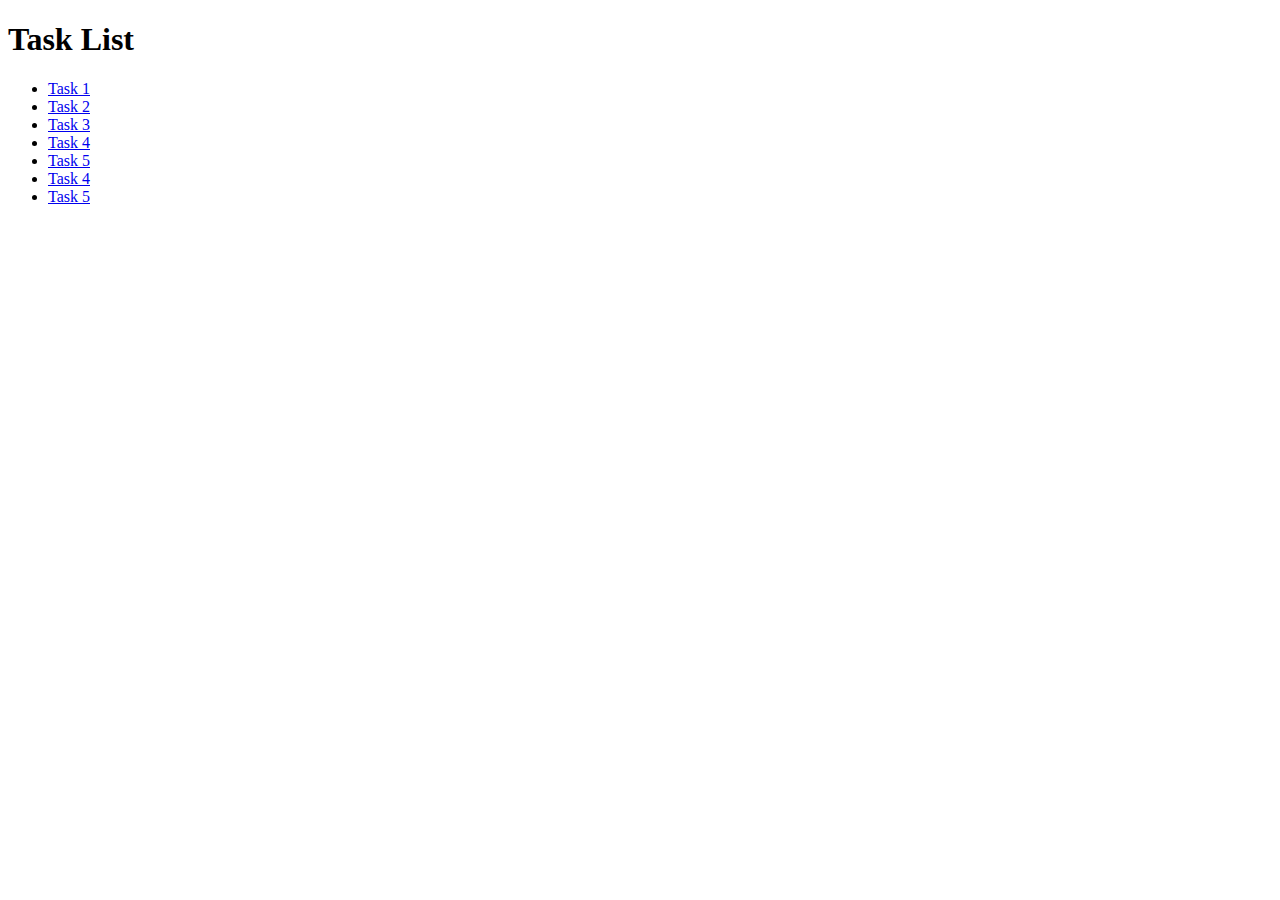
==== index.html @ b6c4bf5a "Moved files to root for GitHub Pages" ====
<!DOCTYPE html>
<html lang="en">
  <head>
    <meta charset="UTF-8" />
    <meta name="viewport" content="width=device-width, initial-scale=1.0" />
    <title>Task Index</title>
  </head>
  <body>
    <h1>Task List</h1>
    <ul>
      <li><a href="task1.html">Task 1</a></li>
      <li><a href="task2.html">Task 2</a></li>
      <li><a href="task3.html">Task 3</a></li>
      <li><a href="task4.html">Task 4</a></li>
      <li><a href="task5.html">Task 5</a></li>
      <li><a href="task6.html">Task 4</a></li>
      <li><a href="task7.html">Task 5</a></li>
    </ul>
  </body>
</html>
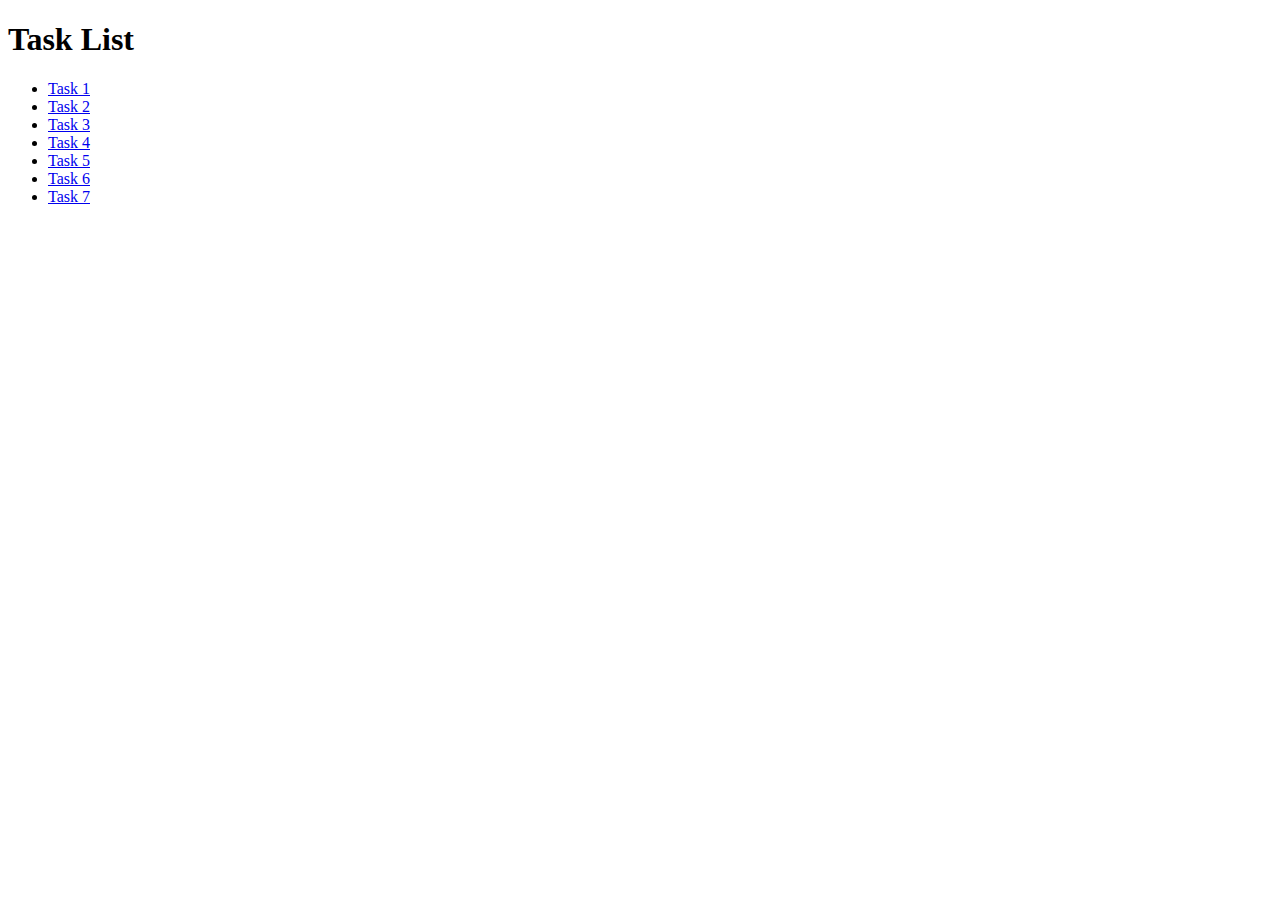
==== commit a0d0a867: "updated index" ====
--- a/index.html
+++ b/index.html
@@ -13,8 +13,8 @@
       <li><a href="task3.html">Task 3</a></li>
       <li><a href="task4.html">Task 4</a></li>
       <li><a href="task5.html">Task 5</a></li>
-      <li><a href="task6.html">Task 4</a></li>
-      <li><a href="task7.html">Task 5</a></li>
+      <li><a href="task6.html">Task 6</a></li>
+      <li><a href="task7.html">Task 7</a></li>
     </ul>
   </body>
 </html>
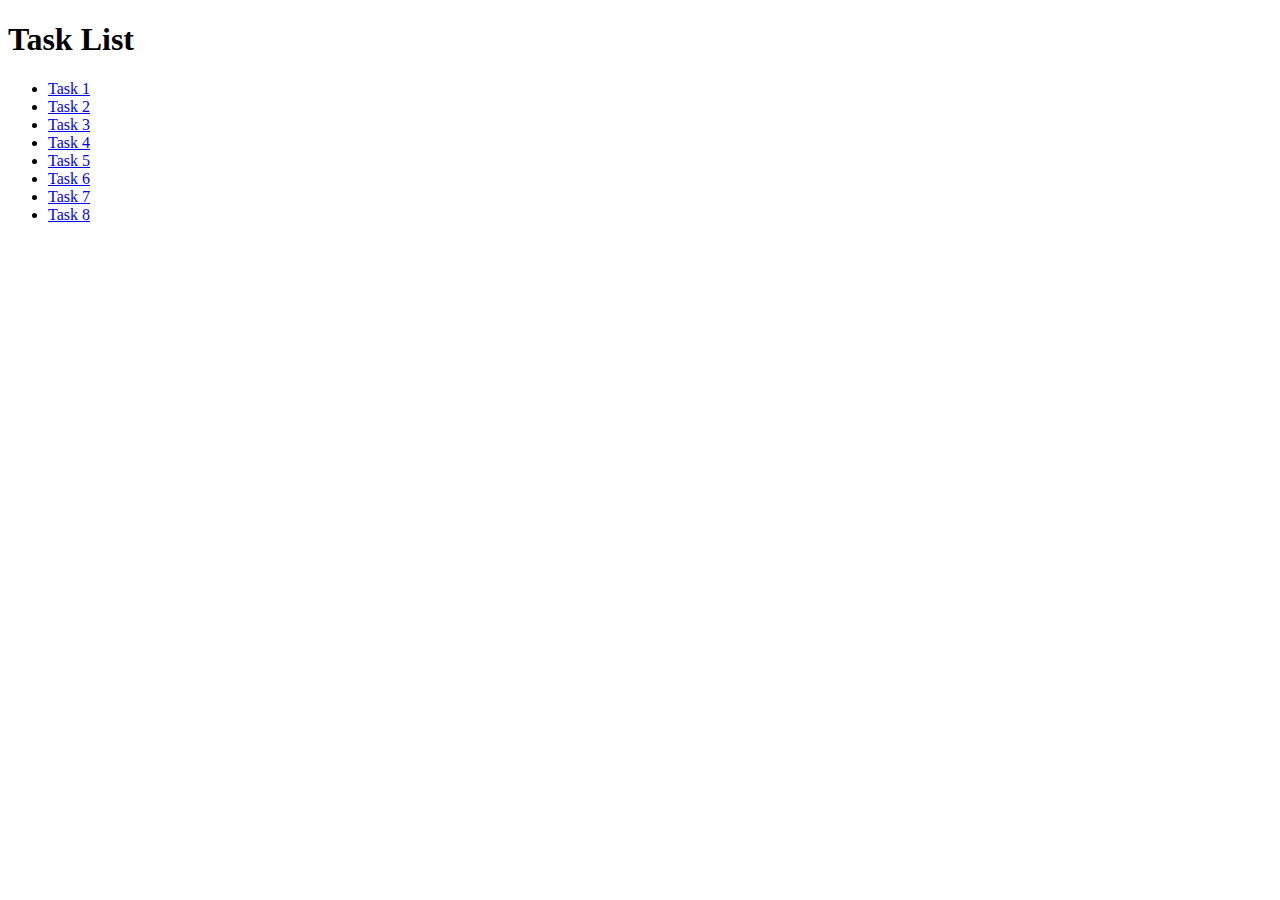
==== commit 91bdfc6c: "task 8" ====
--- a/index.html
+++ b/index.html
@@ -15,6 +15,7 @@
       <li><a href="task5.html">Task 5</a></li>
       <li><a href="task6.html">Task 6</a></li>
       <li><a href="task7.html">Task 7</a></li>
+      <li><a href="task8.html">Task 8</a></li>
     </ul>
   </body>
 </html>
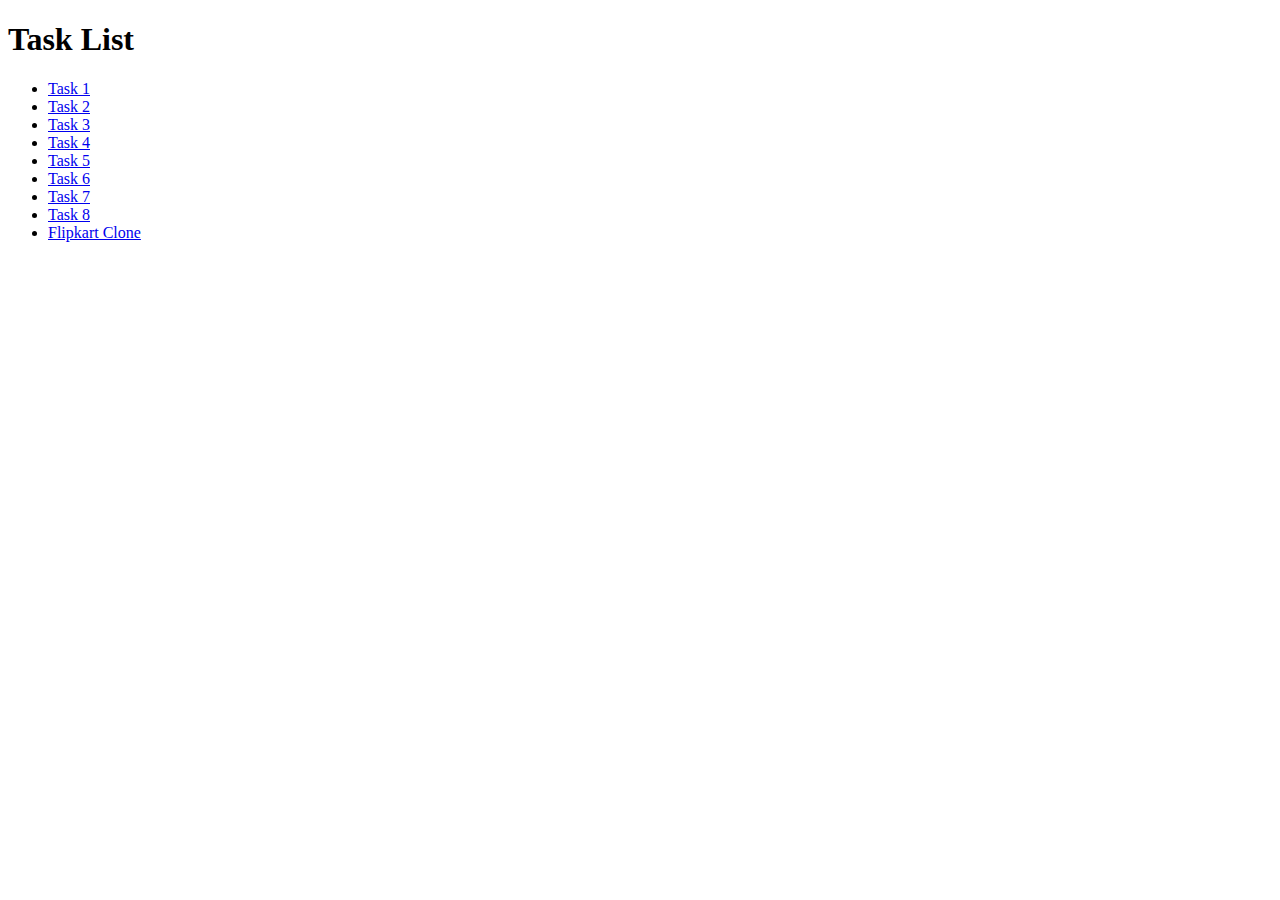
==== commit 2d2fd092: "updated index" ====
--- a/index.html
+++ b/index.html
@@ -16,6 +16,7 @@
       <li><a href="task6.html">Task 6</a></li>
       <li><a href="task7.html">Task 7</a></li>
       <li><a href="task8.html">Task 8</a></li>
+      <li><a href="task9.html">Flipkart Clone</a></li>
     </ul>
   </body>
 </html>
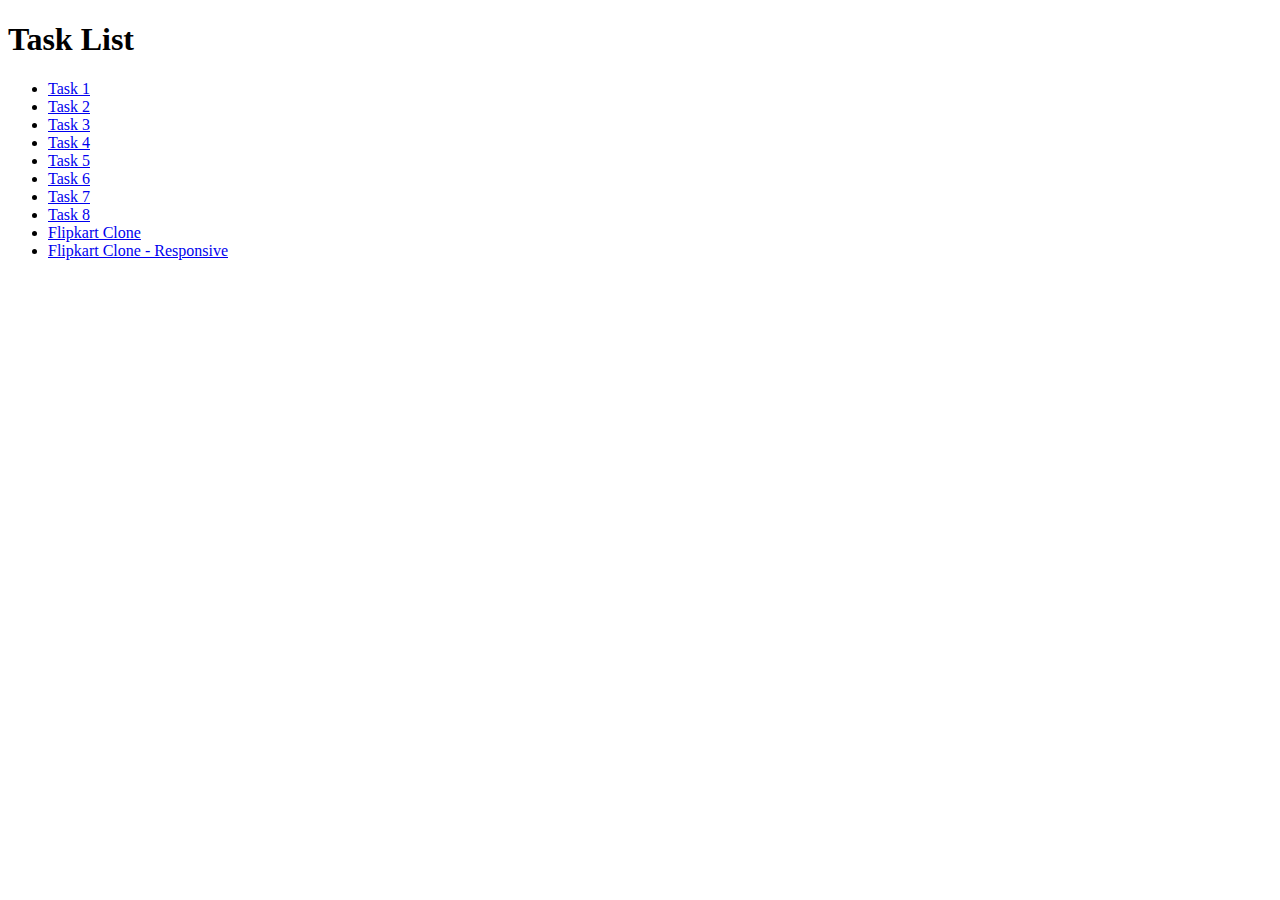
==== commit 7c91f92c: "flipkart clone - responsive" ====
--- a/index.html
+++ b/index.html
@@ -17,6 +17,7 @@
       <li><a href="task7.html">Task 7</a></li>
       <li><a href="task8.html">Task 8</a></li>
       <li><a href="task9.html">Flipkart Clone</a></li>
+      <li><a href="flipkart.html">Flipkart Clone - Responsive</a></li>
     </ul>
   </body>
 </html>
